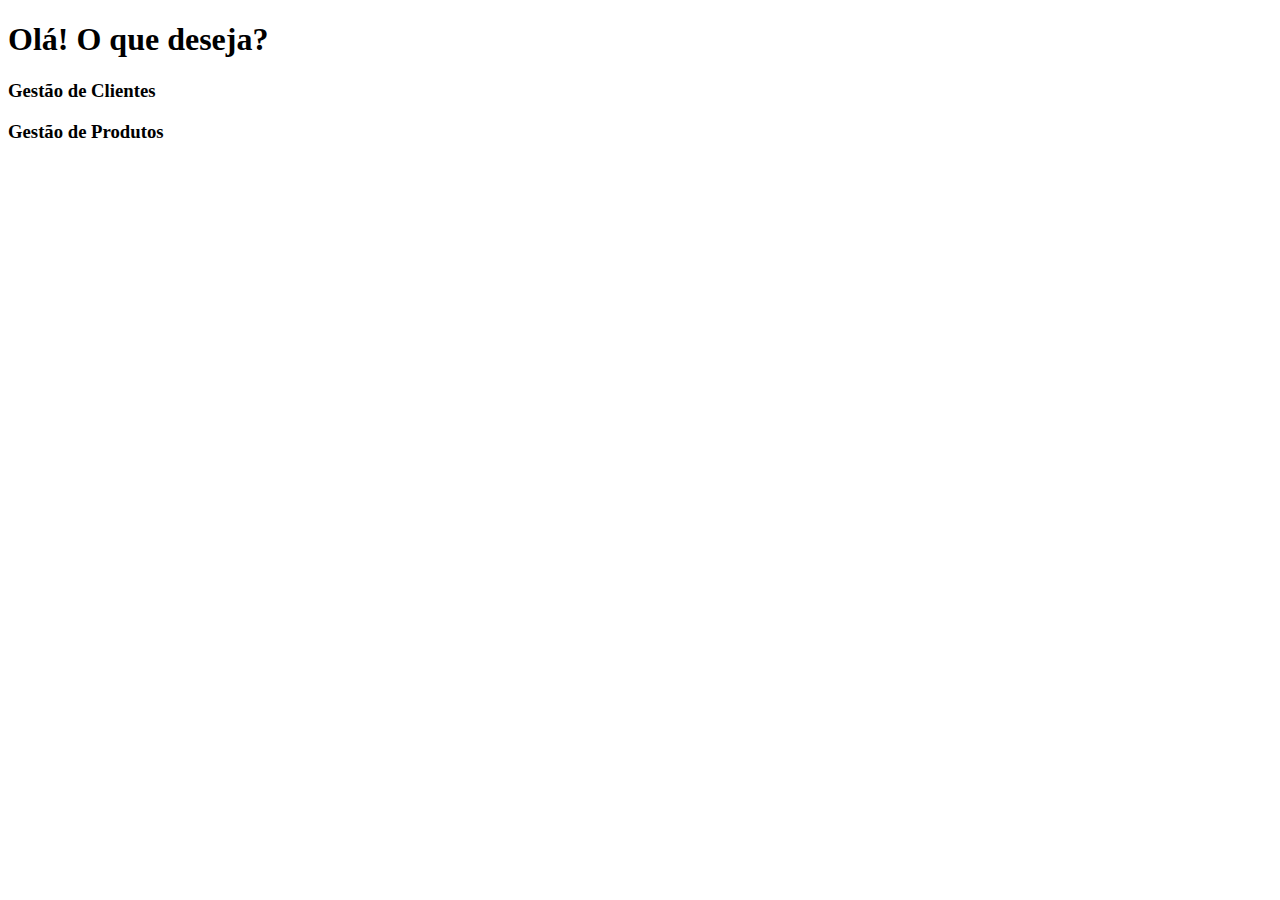
==== index.html @ 9c6b482b "added index.html" ====
<!DOCTYPE html>
<html lang="en">
<head>
    <meta charset="UTF-8">
    <meta http-equiv="X-UA-Compatible" content="IE=edge">
    <meta name="viewport" content="width=device-width, initial-scale=1.0">
    <title>Document</title>
</head>
<body>
    <h1>Olá! O que deseja?</h1>

    <div class="sec-left">

        <h3>
            Gestão de Clientes
        </h3>

    </div>

    <div class="sec-right">

        <h3>
            Gestão de Produtos
        </h3>

    </div>
</body>
</html>
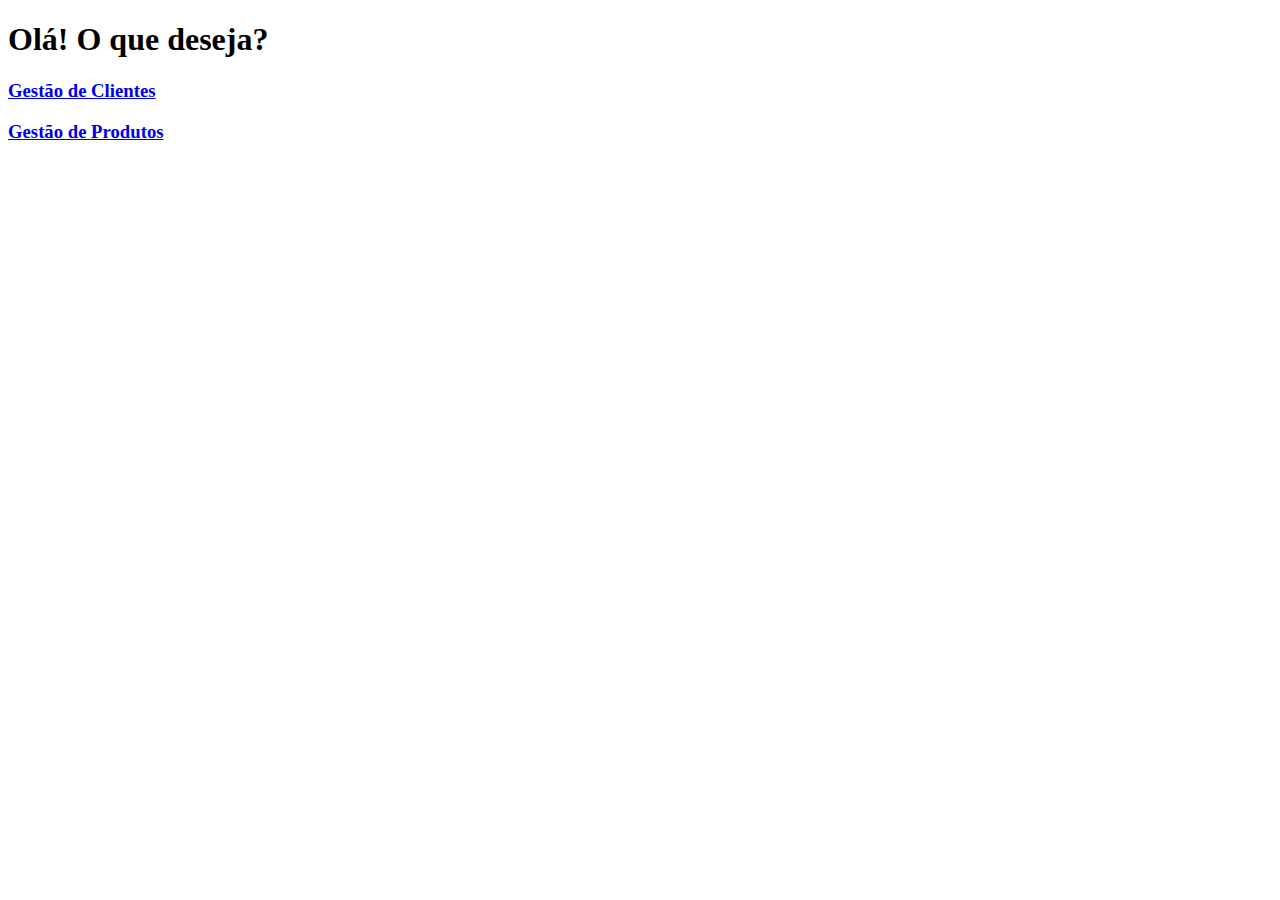
==== commit eafde7a1: "cadastro(adição) funcional" ====
--- a/index.html
+++ b/index.html
@@ -1,10 +1,11 @@
 <!DOCTYPE html>
-<html lang="en">
+<html lang="pt-br">
 <head>
     <meta charset="UTF-8">
     <meta http-equiv="X-UA-Compatible" content="IE=edge">
     <meta name="viewport" content="width=device-width, initial-scale=1.0">
-    <title>Document</title>
+    <title>Gestão de Cadastros</title>
+    <script src="js/js.js"></script>
 </head>
 <body>
     <h1>Olá! O que deseja?</h1>
@@ -12,7 +13,7 @@
     <div class="sec-left">
 
         <h3>
-            Gestão de Clientes
+            <a href="clientes.html">Gestão de Clientes</a>
         </h3>
 
     </div>
@@ -20,7 +21,7 @@
     <div class="sec-right">
 
         <h3>
-            Gestão de Produtos
+            <a href="produtos.html">Gestão de Produtos</a>
         </h3>
 
     </div>
